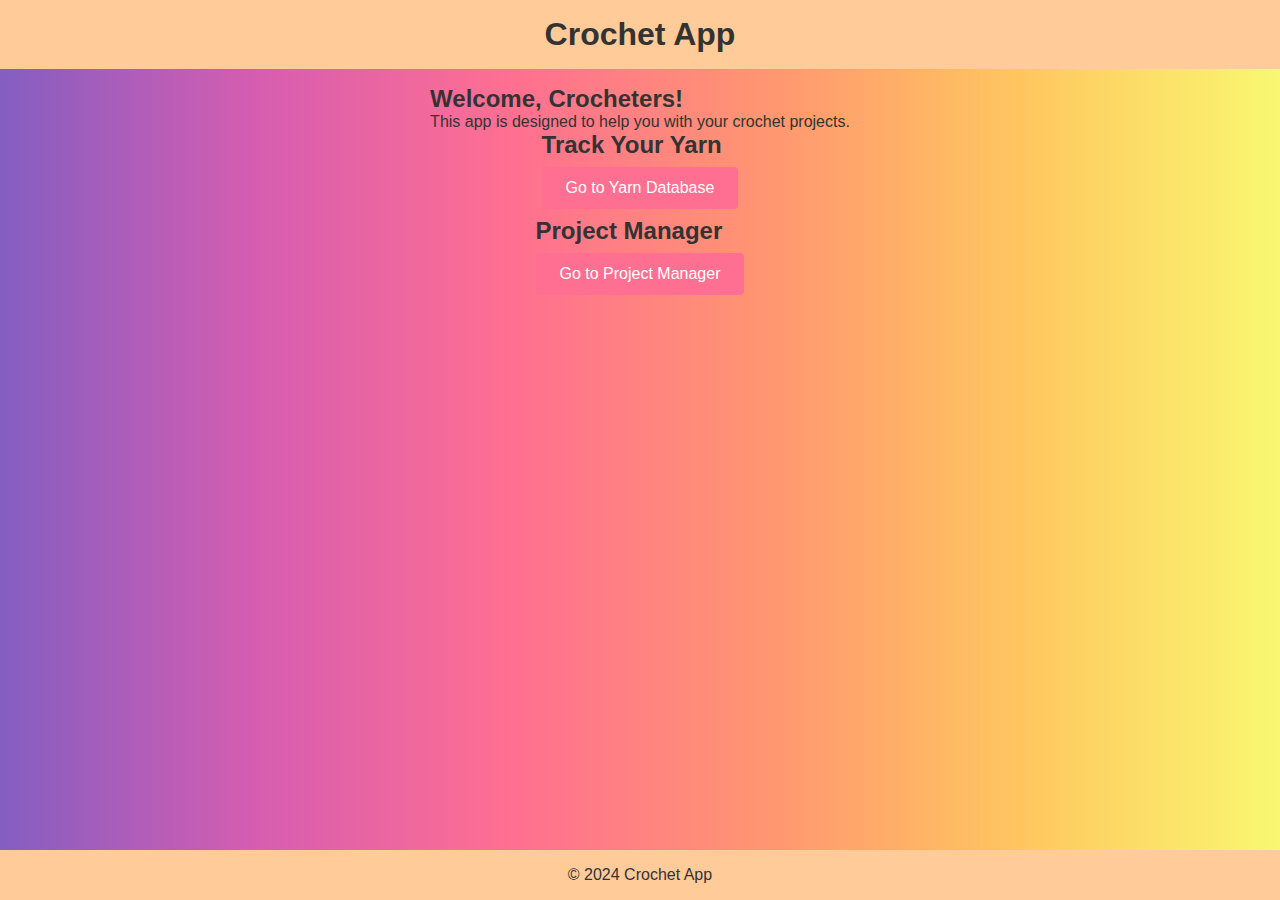
==== public/index.html @ 1e236670 "added buton" ====
<!DOCTYPE html>
<html lang="en">
<head>
  <meta charset="UTF-8">
  <meta name="viewport" content="width=device-width, initial-scale=1.0">
  <title>Crochet App</title>
  <link rel="stylesheet" href="styles.css">
</head>
<body class="flashlight">
  <header>
    <h1>Crochet App</h1>
  </header>
  <main>
    <section>
      <h2>Welcome, Crocheters!</h2>
      <p>This app is designed to help you with your crochet projects.</p>
    </section>
    <section>
      <h2>Track Your Yarn</h2>
      <button onclick="location.href='yarn-database.html'" class="button">Go to Yarn Database</button>
    </section>
    <section>
        <h2>Project Manager</h2>
        <button onclick="location.href='project-manager.html'" class="button">Go to Project Manager</button>
    </section>
  </main>
  <footer>
    <p>&copy; 2024 Crochet App</p>
  </footer>
  <script src="app.js"></script>
</body>
</html>
---- public/styles.css ----
/* Reset some default styles */
body, h1, h2, p {
  margin: 0;
  padding: 0;
  font-family: Arial, sans-serif;
}

/* Basic styling */
.flashlight {
  display: flex;
  flex-direction: column;
  align-items: center; /* Center horizontally */
  justify-content: flex-start; /* Align at the top */
  min-height: 100vh;
  margin: 0;
  font-family: Arial, sans-serif;
  background: linear-gradient(to right, #845ec2, #d65db1, #ff6f91, #ff9671, #ffc75f, #f9f871);
  color: #333;
}

header {
  background-color: #ffcc99;
  padding: 1rem;
  text-align: center;
  width: 100%;
}

main {
  flex: 1;
  padding: 1rem;
  display: flex;
  flex-direction: column;
  align-items: center; /* Center horizontally */
  justify-content: flex-start; /* Align at the top */
  width: 100%;
}

footer {
  background-color: #ffcc99;
  text-align: center;
  padding: 1rem;
  width: 100%;
}

/* Button styling */
.button {
  background-color: #ff6f91;
  color: white;
  border: none;
  padding: 0.75rem 1.5rem;
  text-align: center;
  text-decoration: none;
  display: inline-block;
  font-size: 1rem;
  margin: 0.5rem 0;
  cursor: pointer;
  border-radius: 0.25rem;
  transition: background-color 0.3s ease;
}

button:hover {
  background-color: #ff9671;
}

/* Table styling */
table {
  width: 100%;
  border-collapse: collapse;
  margin: 1rem 0;
}

th, td {
  border: 1px solid #ddd;
  padding: 0.5rem;
  text-align: left;
}

th {
  background-color: #ffcc99;
}

tr:nth-child(even) {
  background-color: #f2f2f2;
}

/* Mobile-friendly adjustments */
@media (max-width: 600px) {
  header, footer {
    padding: 0.5rem;
  }

  main {
    padding: 0.5rem;
  }

  table {
    width: 100%;
  }

  th, td {
    padding: 0.25rem;
  }
}

/* Modal styles */
.modal {
  display: none;
  position: fixed;
  z-index: 1;
  left: 0;
  top: 0;
  width: 100%;
  height: 100%;
  overflow: auto;
  background-color: rgb(0,0,0);
  background-color: rgba(0,0,0,0.4);
}

.modal-content {
  background-color: #fefefe;
  margin: 15% auto;
  padding: 20px;
  border: 1px solid #888;
  width: 80%;
}

.close {
  color: #aaa;
  float: right;
  font-size: 28px;
  font-weight: bold;
}

.close:hover,
.close:focus {
  color: black;
  text-decoration: none;
  cursor: pointer;
}
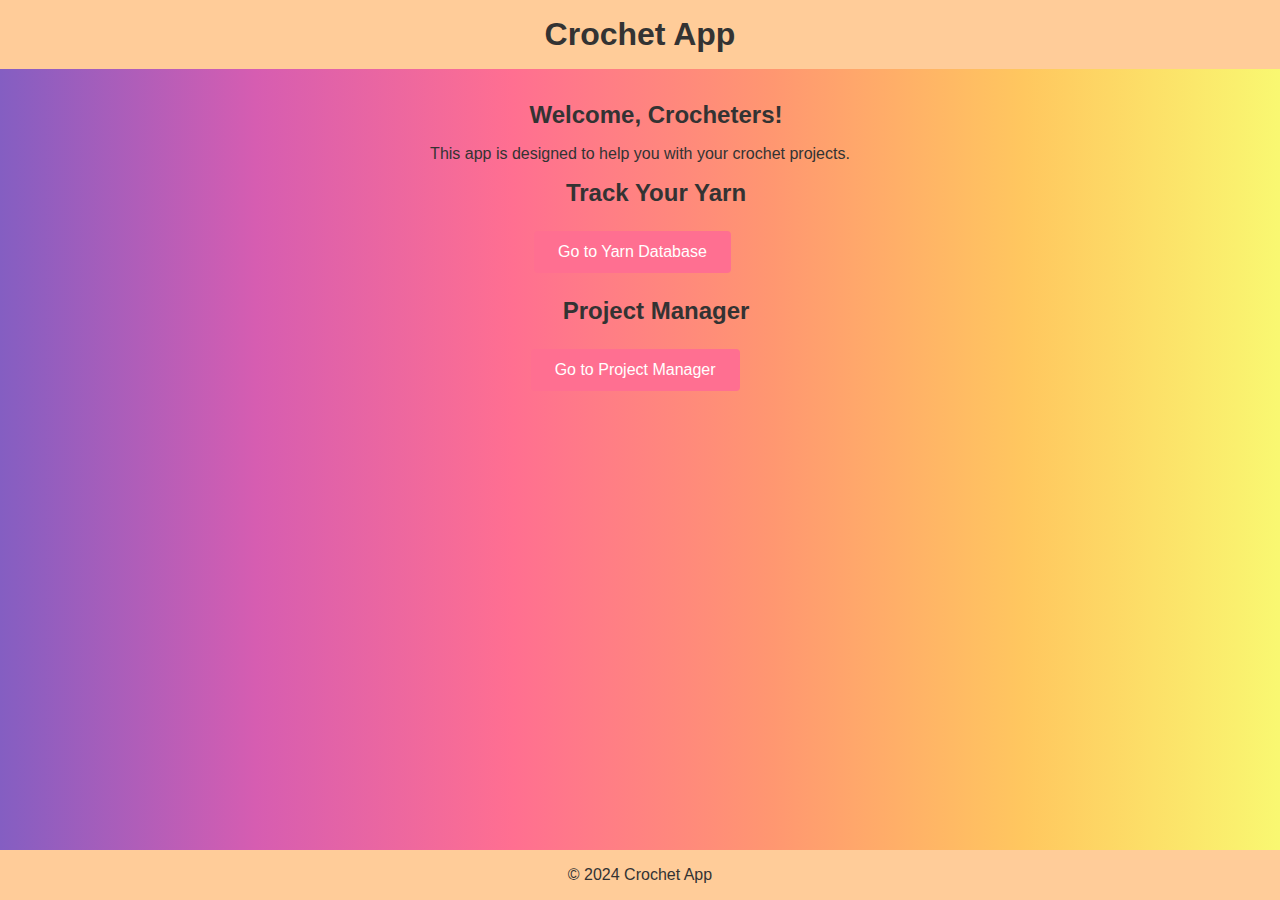
==== commit c06c058d: "udpate stles" ====
--- a/public/index.html
+++ b/public/index.html
@@ -12,15 +12,15 @@
   </header>
   <main>
     <section>
-      <h2>Welcome, Crocheters!</h2>
+      <h2 class="h2">Welcome, Crocheters!</h2>
       <p>This app is designed to help you with your crochet projects.</p>
     </section>
     <section>
-      <h2>Track Your Yarn</h2>
+      <h2 class="h2">Track Your Yarn</h2>
       <button onclick="location.href='yarn-database.html'" class="button">Go to Yarn Database</button>
     </section>
     <section>
-        <h2>Project Manager</h2>
+        <h2 class="h2">Project Manager</h2>
         <button onclick="location.href='project-manager.html'" class="button">Go to Project Manager</button>
     </section>
   </main>
--- a/public/styles.css
+++ b/public/styles.css
@@ -23,6 +23,14 @@
   padding: 1rem;
   text-align: center;
   width: 100%;
+  align-self: center;
+}
+
+h2 {
+  padding: 1rem;
+  text-align: center;
+  width: 100%;
+  align-self: center;
 }
 
 main {
@@ -49,6 +57,7 @@
   border: none;
   padding: 0.75rem 1.5rem;
   text-align: center;
+  align-self: center;
   text-decoration: none;
   display: inline-block;
   font-size: 1rem;
@@ -76,11 +85,11 @@
 }
 
 th {
-  background-color: #ffcc99;
+  background-color: #008f7a;
 }
 
 tr:nth-child(even) {
-  background-color: #f2f2f2;
+  background-color: #008e9b;
 }
 
 /* Mobile-friendly adjustments */
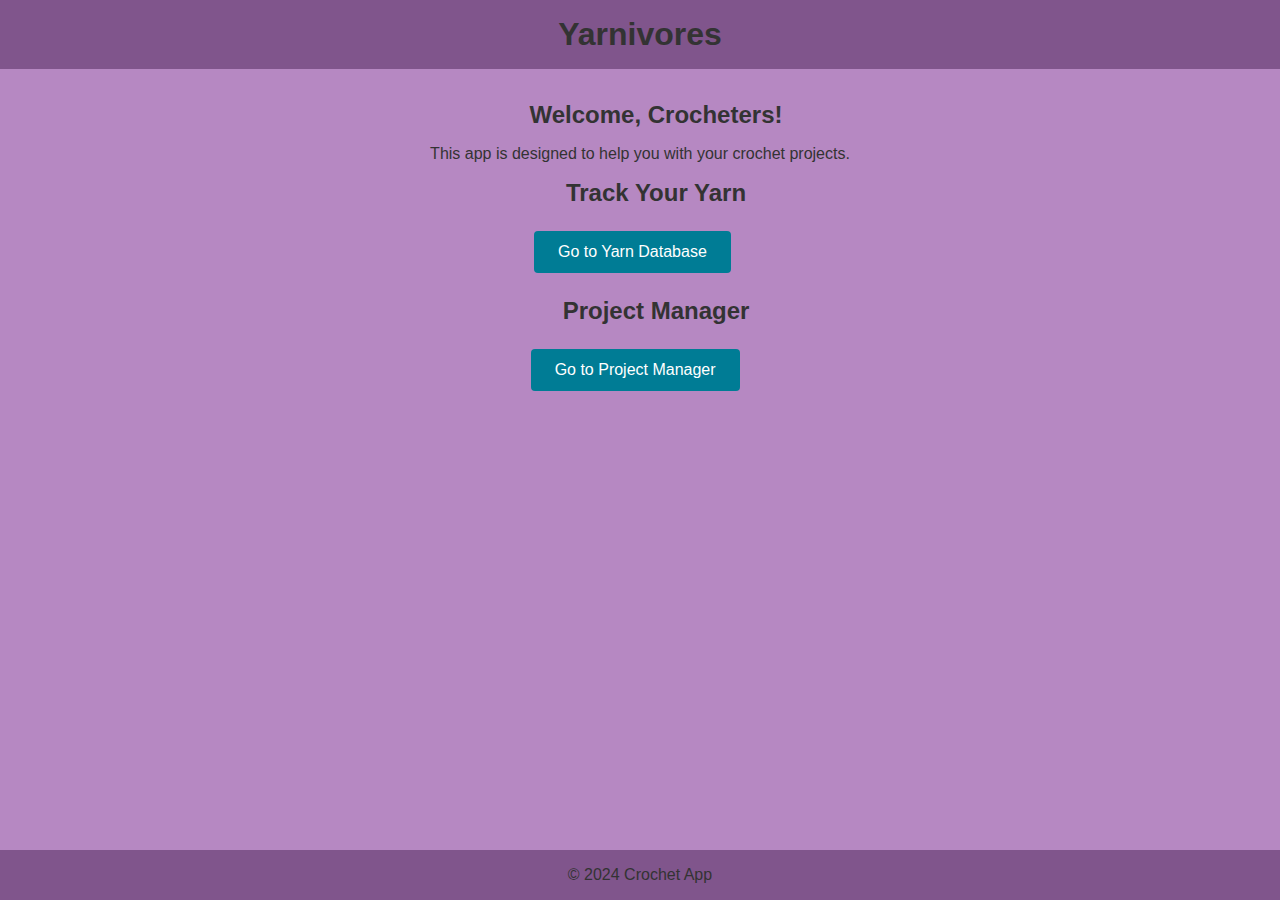
==== commit 5ce10915: "update styles" ====
--- a/public/index.html
+++ b/public/index.html
@@ -8,7 +8,7 @@
 </head>
 <body class="flashlight">
   <header>
-    <h1>Crochet App</h1>
+    <h1>Yarnivores</h1>
   </header>
   <main>
     <section>
--- a/public/styles.css
+++ b/public/styles.css
@@ -14,19 +14,19 @@
   min-height: 100vh;
   margin: 0;
   font-family: Arial, sans-serif;
-  background: linear-gradient(to right, #845ec2, #d65db1, #ff6f91, #ff9671, #ffc75f, #f9f871);
+  background: #b688c2;
   color: #333;
 }
 
 header {
-  background-color: #ffcc99;
+  background-color: #80558c;
   padding: 1rem;
   text-align: center;
   width: 100%;
   align-self: center;
 }
 
-h2 {
+.h2 {
   padding: 1rem;
   text-align: center;
   width: 100%;
@@ -44,7 +44,7 @@
 }
 
 footer {
-  background-color: #ffcc99;
+  background-color: #80558c;
   text-align: center;
   padding: 1rem;
   width: 100%;
@@ -52,7 +52,7 @@
 
 /* Button styling */
 .button {
-  background-color: #ff6f91;
+  background-color: #007c95;
   color: white;
   border: none;
   padding: 0.75rem 1.5rem;
@@ -68,7 +68,7 @@
 }
 
 button:hover {
-  background-color: #ff9671;
+  background-color: #007168;
 }
 
 /* Table styling */
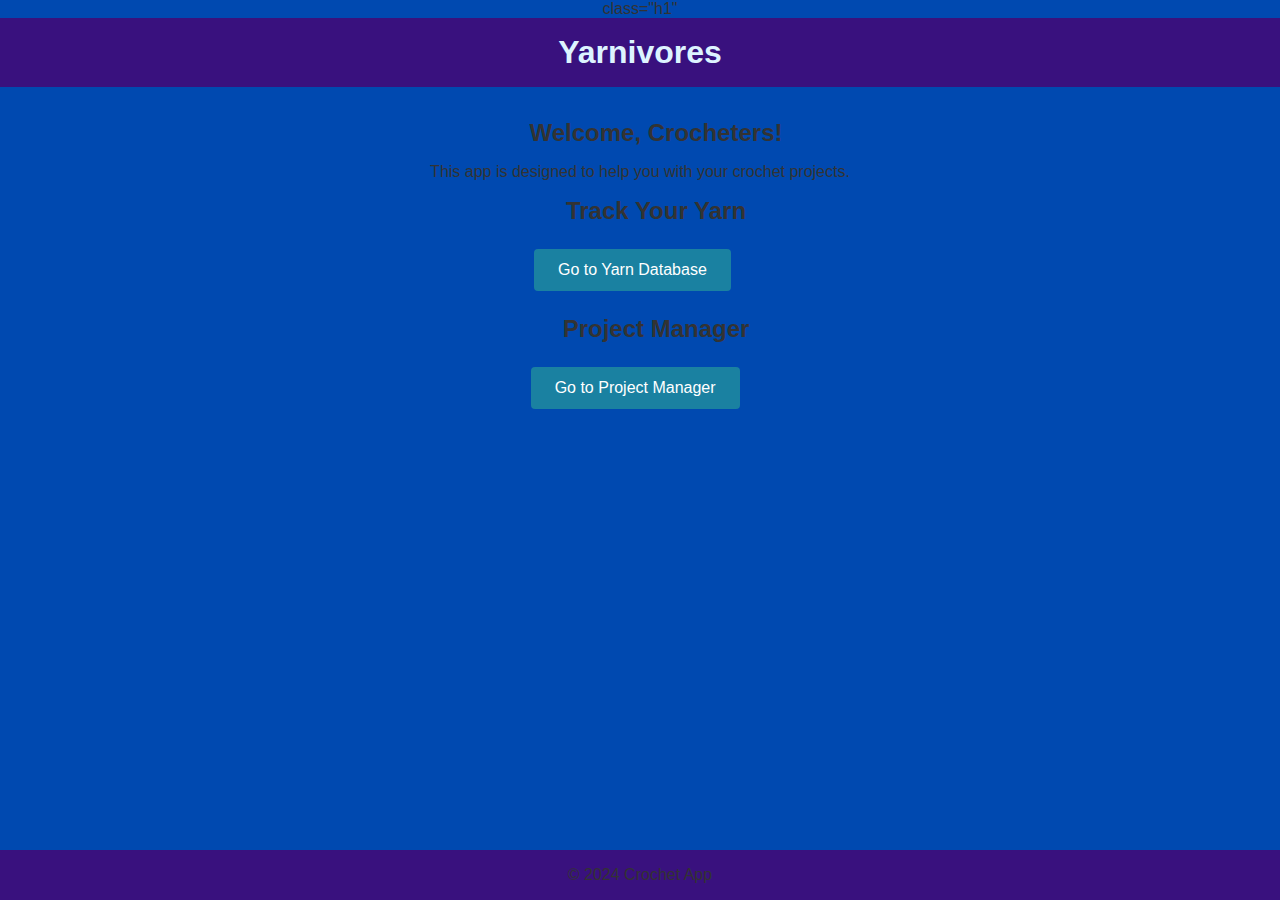
==== commit bfc05b14: "update style" ====
--- a/public/index.html
+++ b/public/index.html
@@ -1,6 +1,6 @@
 <!DOCTYPE html>
 <html lang="en">
-<head>
+<head>class="h1"
   <meta charset="UTF-8">
   <meta name="viewport" content="width=device-width, initial-scale=1.0">
   <title>Crochet App</title>
@@ -8,7 +8,7 @@
 </head>
 <body class="flashlight">
   <header>
-    <h1>Yarnivores</h1>
+    <h1 class="h1">Yarnivores</h1>
   </header>
   <main>
     <section>
--- a/public/styles.css
+++ b/public/styles.css
@@ -14,16 +14,21 @@
   min-height: 100vh;
   margin: 0;
   font-family: Arial, sans-serif;
-  background: #b688c2;
+  background: #0049b0;
   color: #333;
 }
 
 header {
-  background-color: #80558c;
+  color: #ddf4ff;
+  background-color: #39117e;
   padding: 1rem;
   text-align: center;
   width: 100%;
   align-self: center;
+}
+
+.h1 {
+  color: #ddf4ff;
 }
 
 .h2 {
@@ -44,7 +49,7 @@
 }
 
 footer {
-  background-color: #80558c;
+  background-color: #39117e;
   text-align: center;
   padding: 1rem;
   width: 100%;
@@ -52,7 +57,7 @@
 
 /* Button styling */
 .button {
-  background-color: #007c95;
+  background-color: #1a81a1;
   color: white;
   border: none;
   padding: 0.75rem 1.5rem;
@@ -68,7 +73,7 @@
 }
 
 button:hover {
-  background-color: #007168;
+  background-color: #80b2c9;
 }
 
 /* Table styling */
@@ -85,11 +90,11 @@
 }
 
 th {
-  background-color: #008f7a;
+  background-color: #005246;
 }
 
 tr:nth-child(even) {
-  background-color: #008e9b;
+  background-color: #489f90;
 }
 
 /* Mobile-friendly adjustments */
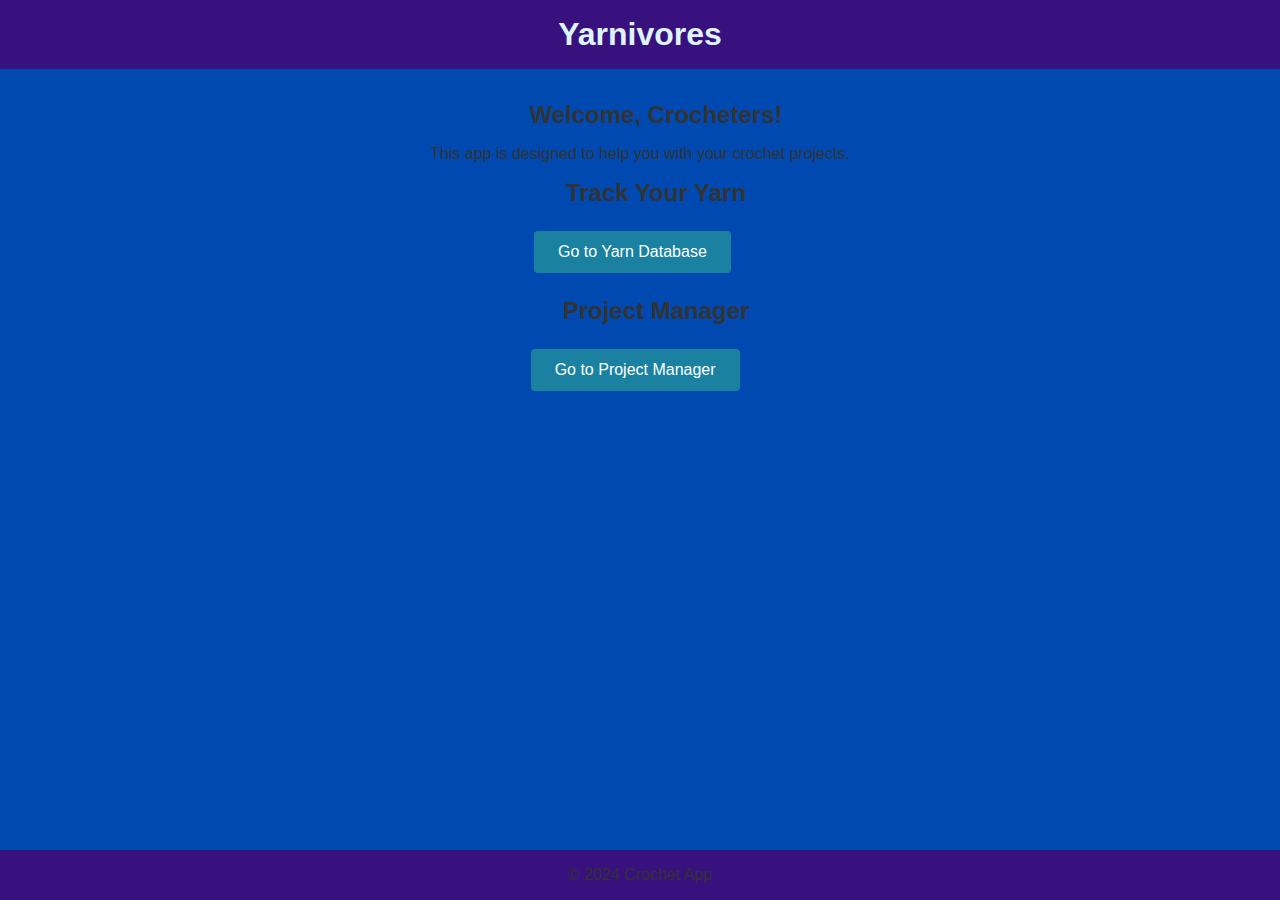
==== commit 9c5450e4: "update index" ====
--- a/public/index.html
+++ b/public/index.html
@@ -1,6 +1,6 @@
 <!DOCTYPE html>
 <html lang="en">
-<head>class="h1"
+<head>
   <meta charset="UTF-8">
   <meta name="viewport" content="width=device-width, initial-scale=1.0">
   <title>Crochet App</title>
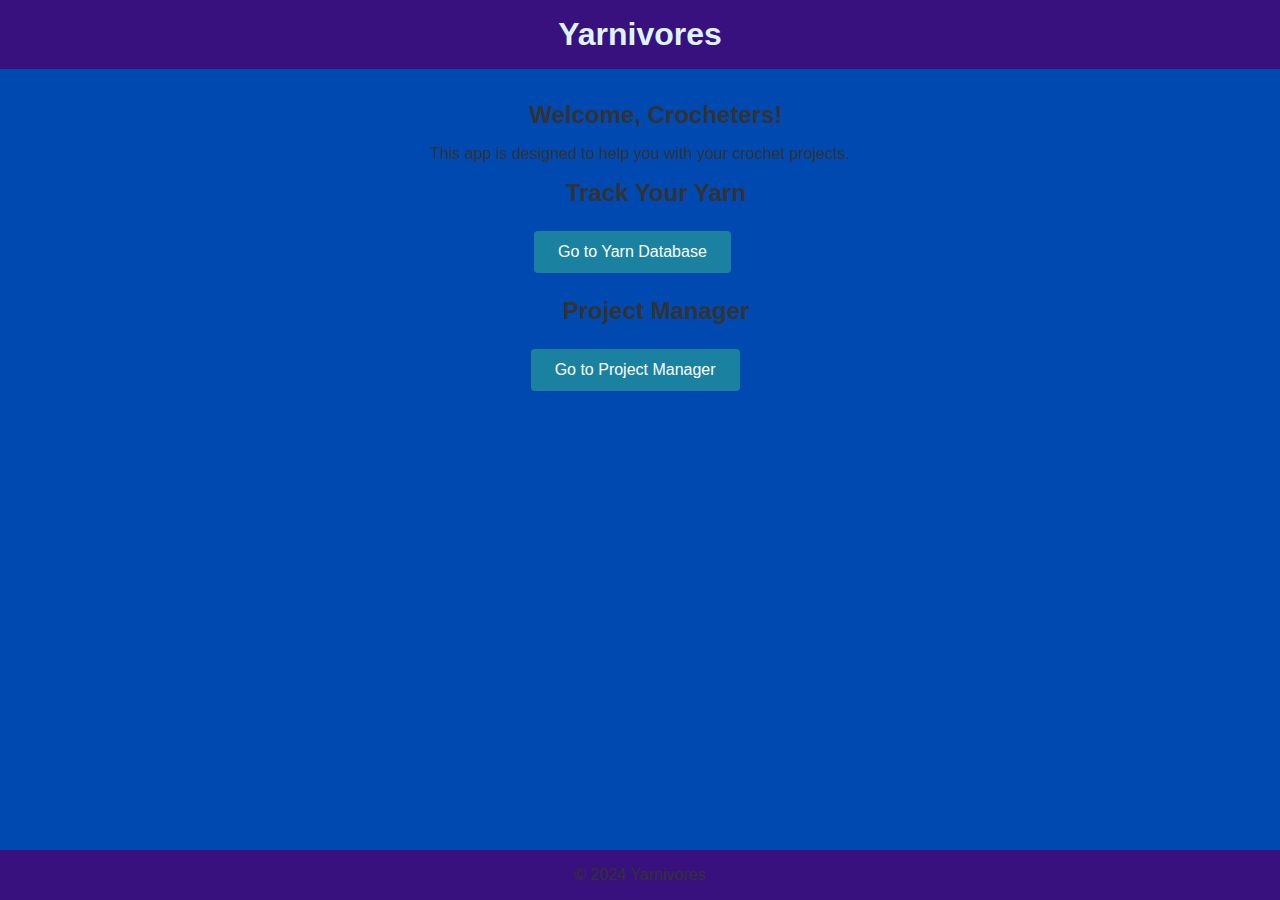
==== commit 4c9e43bd: "update to yarnivores" ====
--- a/public/index.html
+++ b/public/index.html
@@ -25,7 +25,7 @@
     </section>
   </main>
   <footer>
-    <p>&copy; 2024 Crochet App</p>
+    <p>&copy; 2024 Yarnivores</p>
   </footer>
   <script src="app.js"></script>
 </body>
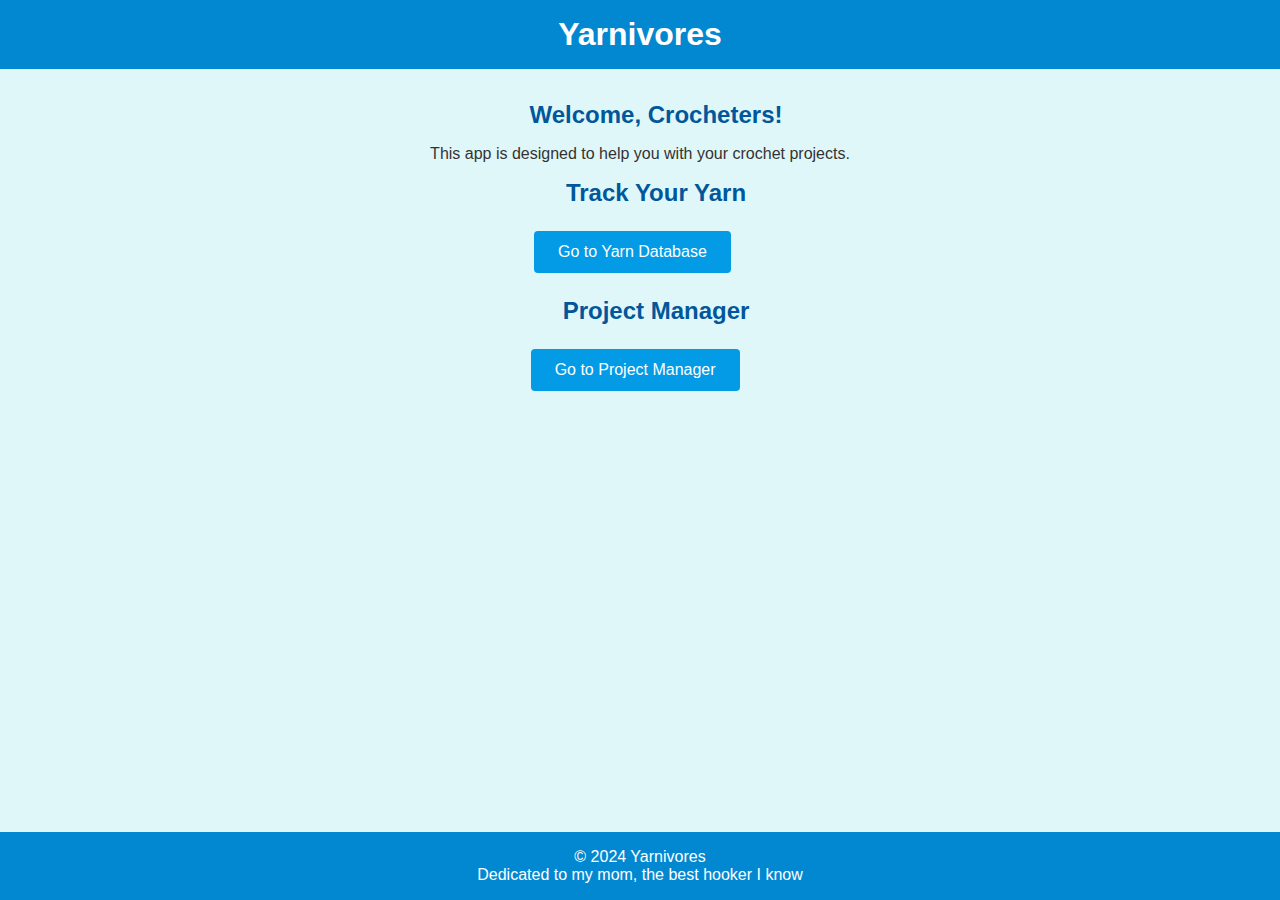
==== commit 2e82ffa9: "fixed" ====
--- a/public/index.html
+++ b/public/index.html
@@ -26,6 +26,7 @@
   </main>
   <footer>
     <p>&copy; 2024 Yarnivores</p>
+    <p>Dedicated to my mom, the best hooker I know</p>
   </footer>
   <script src="app.js"></script>
 </body>
--- a/public/styles.css
+++ b/public/styles.css
@@ -14,28 +14,26 @@
   min-height: 100vh;
   margin: 0;
   font-family: Arial, sans-serif;
-  background: #0049b0;
+  background-color: #e0f7fa; /* Light blue background */
   color: #333;
 }
 
 header {
-  color: #ddf4ff;
-  background-color: #39117e;
+  background-color: #0288d1; /* Dark blue */
   padding: 1rem;
   text-align: center;
   width: 100%;
-  align-self: center;
 }
 
 .h1 {
-  color: #ddf4ff;
+  color: #ffffff; /* White text */
 }
 
 .h2 {
   padding: 1rem;
   text-align: center;
   width: 100%;
-  align-self: center;
+  color: #01579b; /* Darker blue */
 }
 
 main {
@@ -49,20 +47,20 @@
 }
 
 footer {
-  background-color: #39117e;
+  background-color: #0288d1; /* Dark blue */
   text-align: center;
   padding: 1rem;
   width: 100%;
+  color: #ffffff; /* White text */
 }
 
 /* Button styling */
-.button {
-  background-color: #1a81a1;
+button {
+  background-color: #039be5; /* Medium blue */
   color: white;
   border: none;
   padding: 0.75rem 1.5rem;
   text-align: center;
-  align-self: center;
   text-decoration: none;
   display: inline-block;
   font-size: 1rem;
@@ -73,10 +71,77 @@
 }
 
 button:hover {
-  background-color: #80b2c9;
+  background-color: #0277bd; /* Darker blue */
 }
 
-/* Table styling */
+/* Collapsible button styling */
+.collapsible {
+  background-color: #039be5; /* Medium blue */
+  color: white;
+  border: none;
+  padding: 0.75rem 1.5rem;
+  text-align: center;
+  text-decoration: none;
+  display: inline-block;
+  font-size: 1rem;
+  margin: 0.5rem 0;
+  cursor: pointer;
+  border-radius: 0.25rem;
+  transition: background-color 0.3s ease;
+}
+
+.collapsible:hover {
+  background-color: #0277bd; /* Darker blue */
+}
+
+/* Center the button */
+.button-container {
+  display: flex;
+  justify-content: center;
+  margin-bottom: 1rem;
+}
+
+/* Form container styling */
+.form-container {
+  background-color: #ffffff; /* White background */
+  border: 1px solid #0288d1; /* Dark blue border */
+  padding: 1rem;
+  border-radius: 0.25rem;
+  box-shadow: 0 2px 4px rgba(0, 0, 0, 0.1);
+  width: 100%;
+  max-width: 600px;
+  margin-bottom: 2rem;
+  display: none; /* Initially hidden */
+}
+
+.form-container form {
+  display: flex;
+  flex-direction: column;
+}
+
+.form-container label {
+  margin-top: 0.5rem;
+}
+
+.form-container input, .form-container textarea {
+  margin-bottom: 0.5rem;
+  padding: 0.5rem;
+  border: 1px solid #ccc;
+  border-radius: 0.25rem;
+}
+
+/* Table container styling */
+.table-container {
+  background-color: #ffffff; /* White background */
+  border: 1px solid #0288d1; /* Dark blue border */
+  padding: 1rem;
+  border-radius: 0.25rem;
+  box-shadow: 0 2px 4px rgba(0, 0, 0, 0.1);
+  width: 100%;
+  max-width: 1200px;
+  overflow-x: auto;
+}
+
 table {
   width: 100%;
   border-collapse: collapse;
@@ -84,17 +149,18 @@
 }
 
 th, td {
-  border: 1px solid #ddd;
+  border: 1px solid #0288d1; /* Dark blue border */
   padding: 0.5rem;
   text-align: left;
 }
 
 th {
-  background-color: #005246;
+  background-color: #0288d1; /* Dark blue */
+  color: #ffffff; /* White text */
 }
 
 tr:nth-child(even) {
-  background-color: #489f90;
+  background-color: #e1f5fe; /* Very light blue */
 }
 
 /* Mobile-friendly adjustments */
@@ -109,45 +175,11 @@
 
   table {
     width: 100%;
+    display: block;
+    overflow-x: auto;
   }
 
   th, td {
     padding: 0.25rem;
   }
-}
-
-/* Modal styles */
-.modal {
-  display: none;
-  position: fixed;
-  z-index: 1;
-  left: 0;
-  top: 0;
-  width: 100%;
-  height: 100%;
-  overflow: auto;
-  background-color: rgb(0,0,0);
-  background-color: rgba(0,0,0,0.4);
-}
-
-.modal-content {
-  background-color: #fefefe;
-  margin: 15% auto;
-  padding: 20px;
-  border: 1px solid #888;
-  width: 80%;
-}
-
-.close {
-  color: #aaa;
-  float: right;
-  font-size: 28px;
-  font-weight: bold;
-}
-
-.close:hover,
-.close:focus {
-  color: black;
-  text-decoration: none;
-  cursor: pointer;
 }